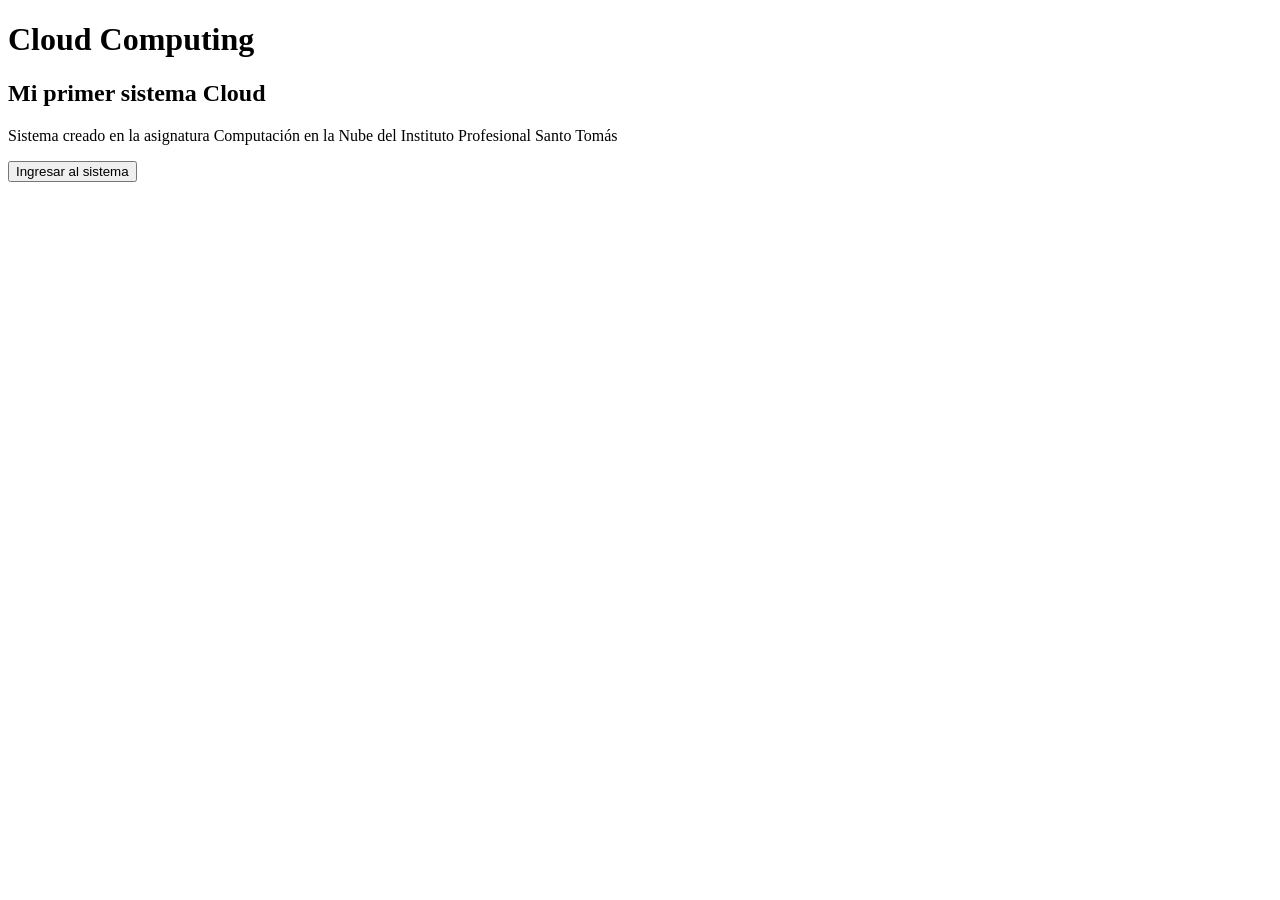
==== index.html @ a607bc0a "Add files via upload" ====
<!DOCTYPE html>
<html>
<head>
    <title>Cloud Computing</title>
</head>

<body>

<h1>Cloud Computing</h1>

<h2>Mi primer sistema Cloud</h2>

<p>
Sistema creado en la asignatura Computación en la Nube del Instituto Profesional Santo Tomás
</p>

<button>Ingresar al sistema</button>

</body>
</html>
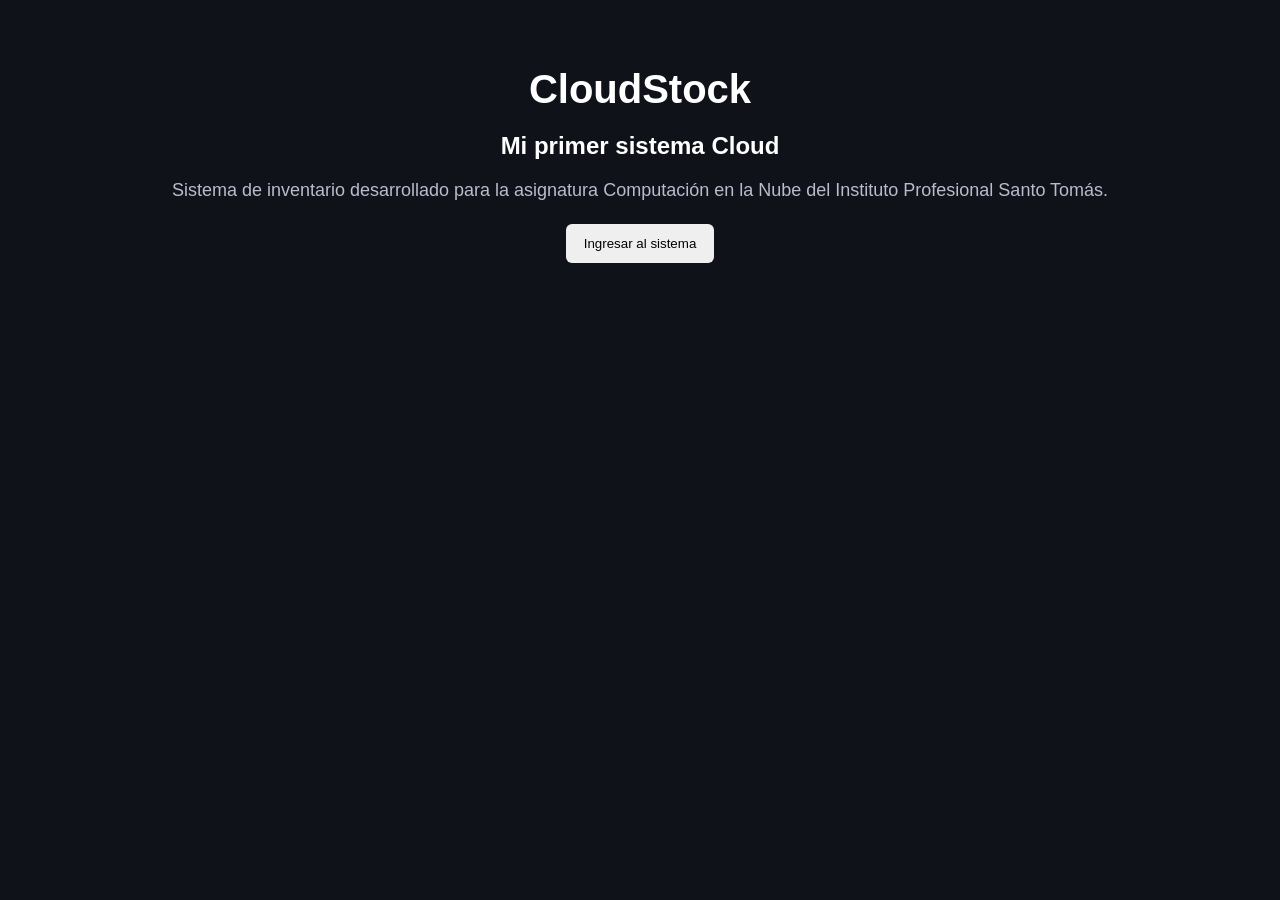
==== commit c0518b90: "Update index.html" ====
--- a/index.html
+++ b/index.html
@@ -1,20 +1,26 @@
 <!DOCTYPE html>
-<html>
+<html lang="es">
 <head>
-    <title>Cloud Computing</title>
+    <meta charset="UTF-8">
+    <meta name="viewport" content="width=device-width, initial-scale=1.0">
+    <title>CloudStock</title>
+    <link rel="stylesheet" href="style.css">
 </head>
 
 <body>
 
-<h1>Cloud Computing</h1>
+    <h1>CloudStock</h1>
 
-<h2>Mi primer sistema Cloud</h2>
+    <h2>Mi primer sistema Cloud</h2>
 
-<p>
-Sistema creado en la asignatura Computación en la Nube del Instituto Profesional Santo Tomás
-</p>
+    <p>
+        Sistema de inventario desarrollado para la asignatura
+        Computación en la Nube del Instituto Profesional Santo Tomás.
+    </p>
 
-<button>Ingresar al sistema</button>
+    <a href="crud.html">
+        <button>Ingresar al sistema</button>
+    </a>
 
 </body>
 </html>
--- a/style.css
+++ b/style.css
@@ -0,0 +1,52 @@
+body {
+    font-family: Arial, sans-serif;
+    background-color: #10121a;
+    color: white;
+    text-align: center;
+    margin: 0;
+    padding: 40px;
+}
+
+h1 {
+    font-size: 40px;
+    margin-bottom: 10px;
+}
+
+p {
+    color: #b8bdcc;
+    font-size: 18px;
+}
+
+.contenedor {
+    max-width: 900px;
+    margin: 30px auto;
+    padding: 30px;
+    background-color: #1b1e29;
+    border-radius: 12px;
+}
+
+input {
+    padding: 12px;
+    margin: 5px;
+    border-radius: 6px;
+    border: none;
+}
+
+button {
+    padding: 12px 18px;
+    margin: 5px;
+    border: none;
+    border-radius: 6px;
+    cursor: pointer;
+}
+
+table {
+    width: 100%;
+    margin-top: 20px;
+    border-collapse: collapse;
+}
+
+th, td {
+    padding: 12px;
+    border-bottom: 1px solid #444;
+}
